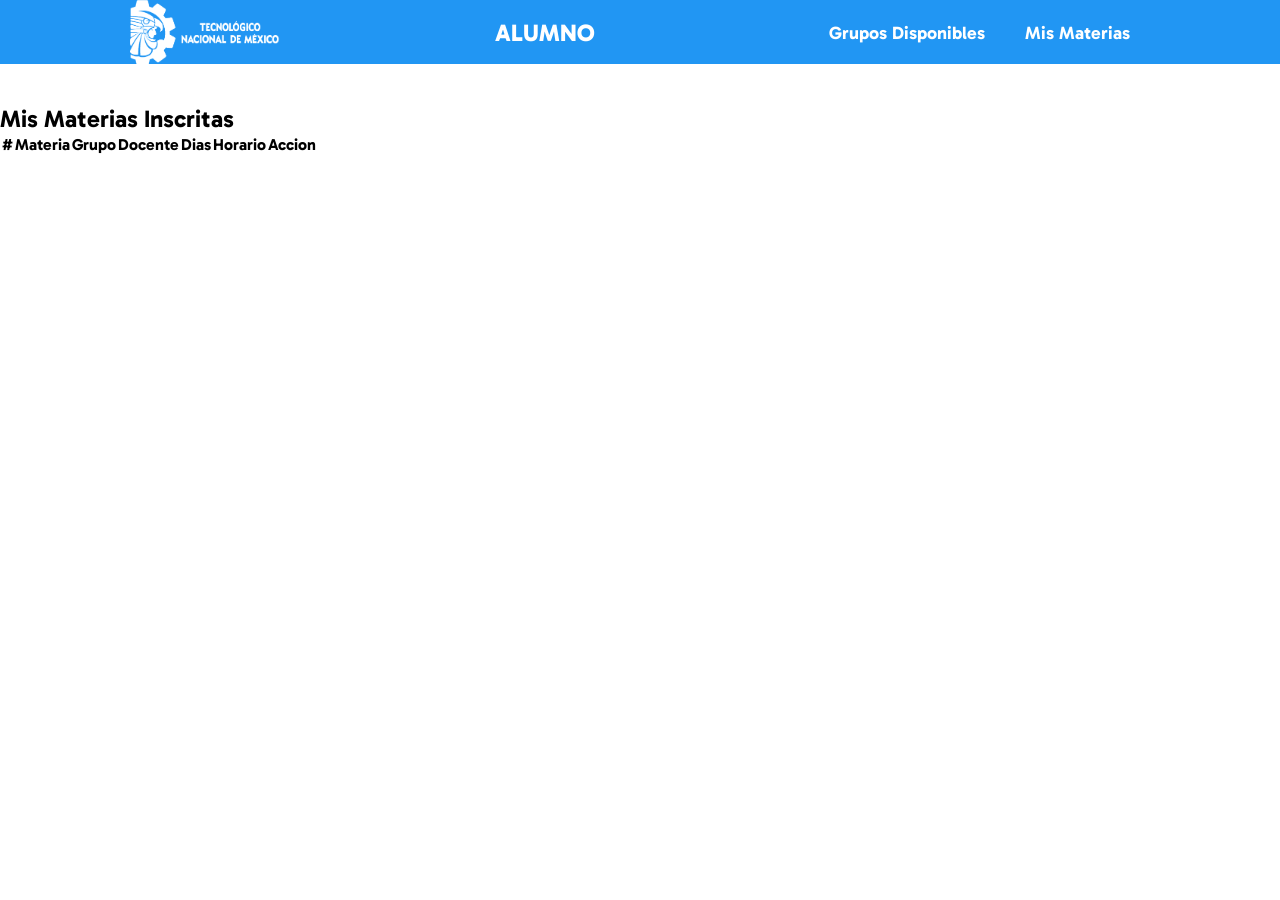
==== UTM SWF/VISTAS/kardex_alumno.html @ b2324bad "cambios en el login y css de alumnos" ====
<!DOCTYPE html>
<html lang="es">
<head>
    <meta charset="UTF-8">
    <meta name="viewport" content="width=device-width, initial-scale=1.0">
    <title>Mis Materias - UTM</title>
    <link rel="stylesheet" href="../CSS/alumno.css">
    <link rel="icon" href="../IMAGENES/UTM_LOGO.png">
    <script src="../proteger.js"></script>
</head>
<body>
    <header>
        <div class="back">
            <div class="menu container">
                <img src="../IMAGENES/TECNM_LOGO.png" class="logotecnm" alt="logotecnm">
                <a href="../login.html" class="logo">Alumno</a>
                <nav class="navbar">
                    <ul>
                        <li><a href="../VISTAS/grupos_alumno.html">Grupos Disponibles</a></li>
                        <li><a href="../VISTAS/kardex_alumno.html">Mis Materias</a></li>
                    </ul>
                </nav>
            </div>
        </div>
    </header>

    <div class="contenido-principal">
        <p id="msg-alumno" style="text-align:center; min-height:20px; margin:10px 0;"></p>
        <div id="contenido-alumno">
            <section class="tabla-section">
                <h2>Mis Materias Inscritas</h2>
                <div class="tabla-scroll">
                    <table class="tabla-materias">
                        <thead>
                            <tr>
                                <th>#</th>
                                <th>Materia</th>
                                <th>Grupo</th>
                                <th>Docente</th>
                                <th>Dias</th>
                                <th>Horario</th>
                                <th>Accion</th>
                            </tr>
                        </thead>
                        <tbody id="cuerpo-tabla-kardex">
                        </tbody>
                    </table>
                </div>
            </section>
        </div>
    </div>

</body>
</html>
---- UTM SWF/CSS/alumno.css ----
@import url('https://fonts.googleapis.com/css2?family=Archivo+Black&family=Changa+One:ital@0;1&family=Gabarito:wght@400..900&family=IBM+Plex+Sans:ital,wght@0,100..700;1,100..700&family=IBM+Plex+Serif:ital,wght@0,100;0,200;0,300;0,400;0,500;0,600;0,700;1,100;1,200;1,300;1,400;1,500;1,600;1,700&family=Indie+Flower&display=swap');

* {
    margin: 0;
    padding: 0;
    box-sizing: border-box;
    text-decoration: none;
    list-style: none;
}

body {
    background: white;
    font-family: "Gabarito", sans-serif;
    overflow: hidden;
}

.container {
    max-width: 1100px;
    margin: 0 auto;
}

.back {
    padding: 32px 0;
    background-color: #2196F3;
}

.menu {
    position: absolute;
    top: 0;
    left: 0;
    right: 0;
    display: flex;
    align-items: center;
    justify-content: space-between;
    padding: 0 40px;
    z-index: 1000;
}

.logo {
    font-size: 24px;
    color: #ffffff;
    font-weight: 800;
    text-transform: uppercase;
    font-family: "Gabarito", sans-serif;
}

.logotecnm {
    width: 150px;
}

.menu .navbar ul {
    display: flex;
}

.menu .navbar ul li a {
    font-size: 18px;
    padding: 20px;
    color: #FFFFFF;
    display: block;
    transition: 0.3s;
    font-weight: bold;
}

.menu .navbar ul li a:hover {
    color: #ccdd20;
}

.logo:hover {
    color: #dddddd;
}

#principal {
    display: grid;
    grid-template-columns: 1fr 1fr;
    min-height: calc(100vh - 96px);
}

.texto-bienvenida {
    display: flex;
    flex-direction: column;
    justify-content: center;
    padding-left: 200px;
    gap: 10px;
}

h1 {
    font-size: 108px;
    font-family: "Indie Flower", cursive;
    color: #222222;
}

.imgcoord {
    width: 100%;
    height: 100%;
    object-fit: cover;
    clip-path: polygon(8% 0%, 100% 0%, 100% 100%, 0% 100%);
}

.abajo{
    margin-top: -50px;
}
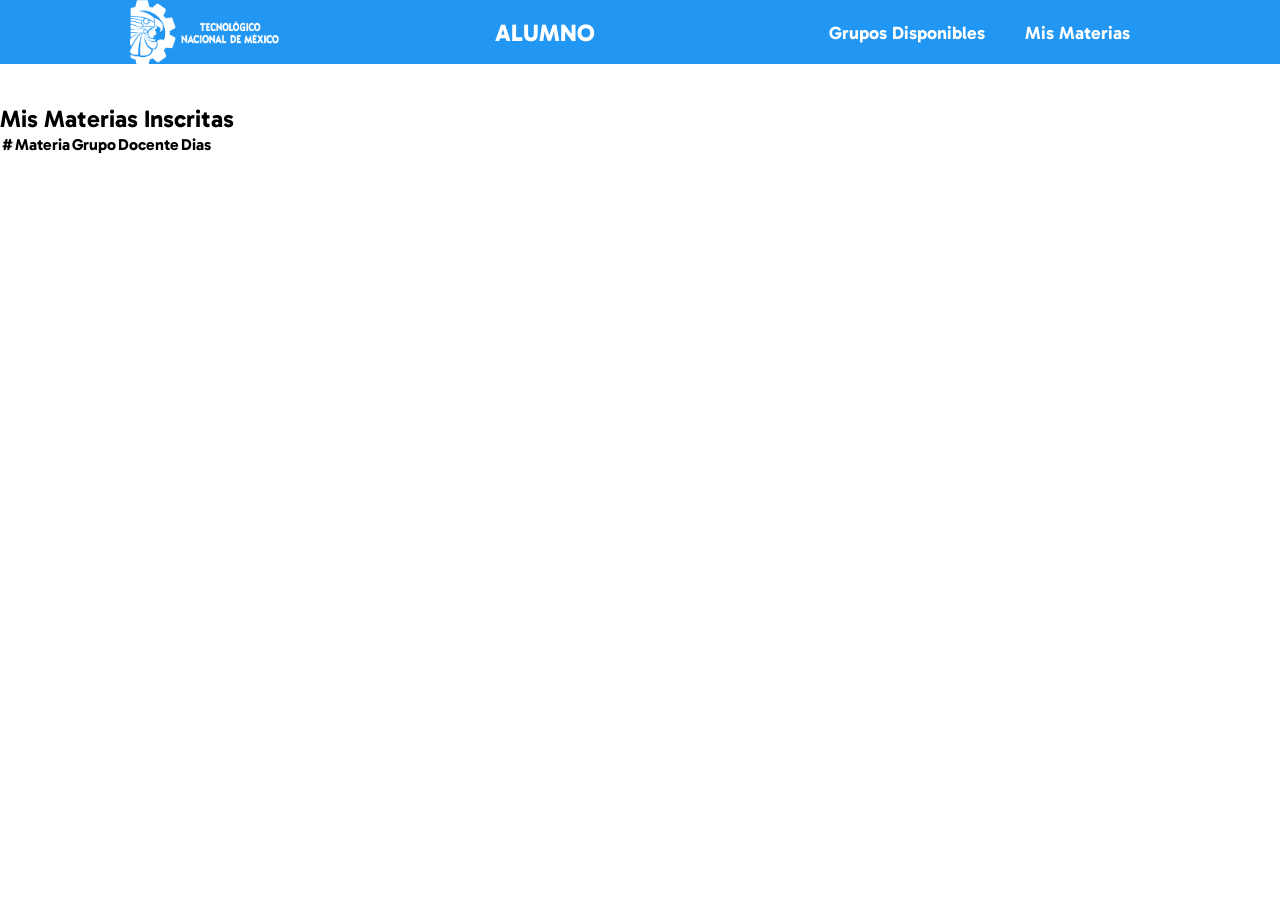
==== commit bfdbcff9: "se agregaros funciones al kardex" ====
--- a/UTM SWF/VISTAS/kardex_alumno.html
+++ b/UTM SWF/VISTAS/kardex_alumno.html
@@ -38,8 +38,7 @@
                                 <th>Grupo</th>
                                 <th>Docente</th>
                                 <th>Dias</th>
-                                <th>Horario</th>
-                                <th>Accion</th>
+                               
                             </tr>
                         </thead>
                         <tbody id="cuerpo-tabla-kardex">
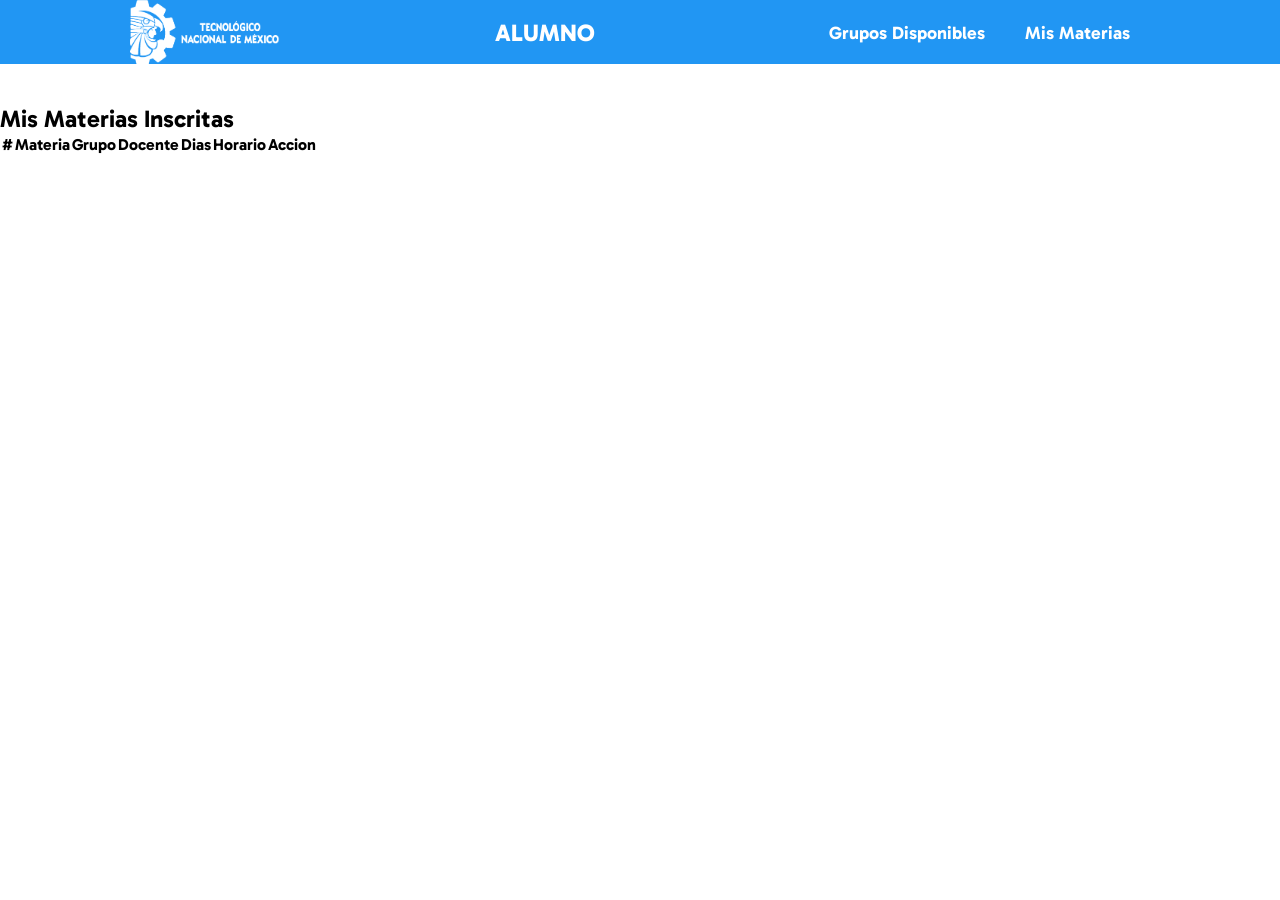
==== commit c529cc4c: "se agregaros funciones al kardex desde la ramaB" ====
--- a/UTM SWF/VISTAS/kardex_alumno.html
+++ b/UTM SWF/VISTAS/kardex_alumno.html
@@ -38,7 +38,8 @@
                                 <th>Grupo</th>
                                 <th>Docente</th>
                                 <th>Dias</th>
-                               
+                                <th>Horario</th>
+                                <th>Accion</th>
                             </tr>
                         </thead>
                         <tbody id="cuerpo-tabla-kardex">
